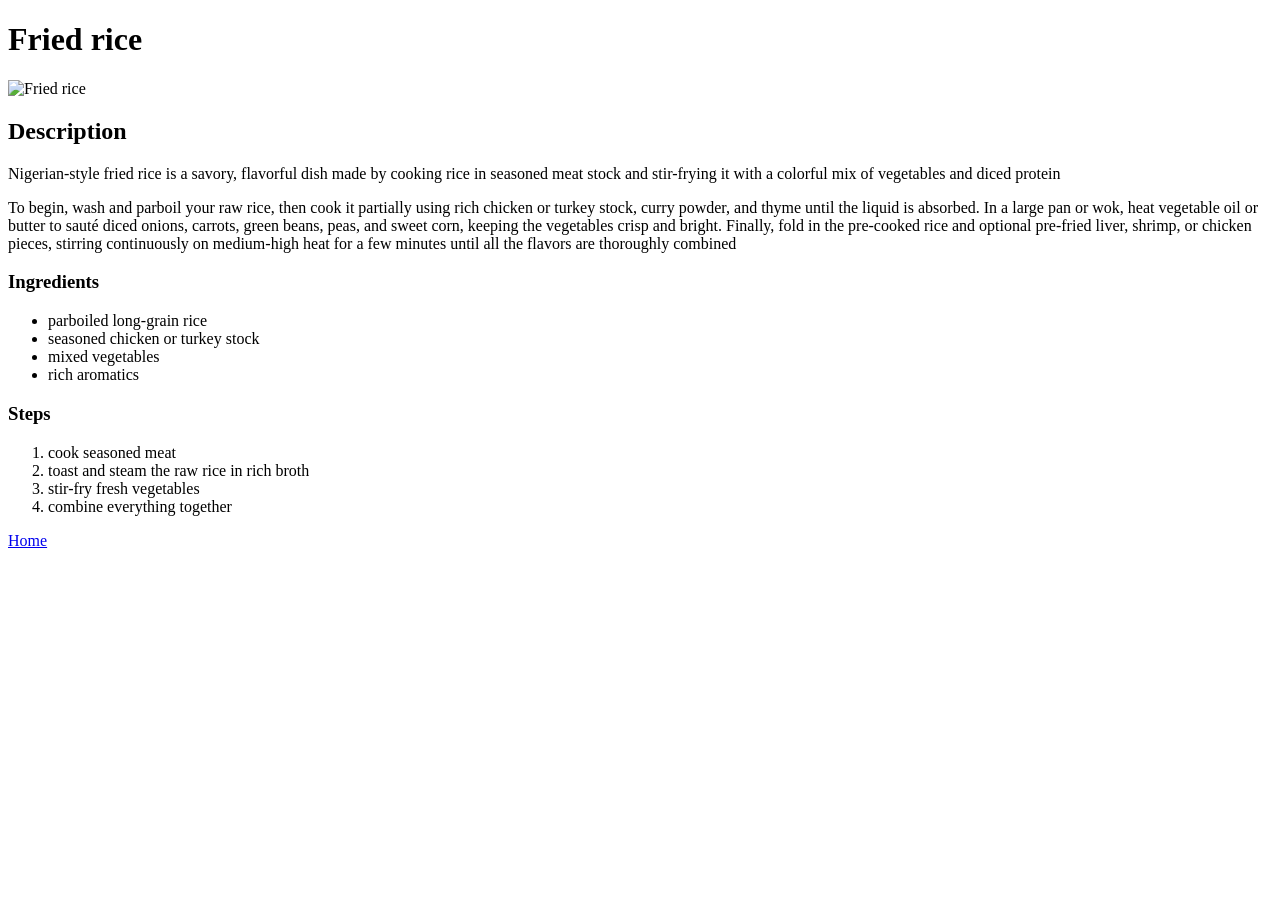
==== recipes/fried_rice.html @ fa96afa5 "Add recipes to odin site" ====
<!DOCTYPE html>
<html lang="en">
<head>
    <meta charset="UTF-8">
    <meta name="viewport" content="width=device-width, initial-scale=1.0">
    <title>Fried rice</title>
</head>
<body>
    <h1>Fried rice</h1>
    <img src="https://encrypted-tbn0.gstatic.com/images?q=tbn:ANd9GcTllpRNwniq7nwtRtVqcPhTgwfi4RRa_fwIPMkvij19xQ&s=10" alt="Fried rice" width="200">
    <h2>Description</h2>
        <p>
            Nigerian-style fried rice is a savory, flavorful dish made by cooking 
            rice in seasoned meat stock and stir-frying it with a colorful 
            mix of vegetables and diced protein
        </p>
        <p>
            To begin, wash and parboil your raw rice, then cook it partially using rich chicken or turkey stock, curry powder, 
            and thyme until the liquid is absorbed. In a large pan or wok, heat vegetable oil or butter to sauté diced onions, carrots, green beans, peas, and sweet corn, 
            keeping the vegetables crisp and bright. Finally, fold in the pre-cooked rice and optional pre-fried liver, shrimp, or chicken pieces,
            stirring continuously on medium-high heat for a few minutes until all the flavors are thoroughly combined
        </p>
    <h3>Ingredients</h3>
        <ul>
         <li>parboiled long-grain rice </li>
         <li>seasoned chicken or turkey stock</li>
         <li>mixed vegetables</li>
         <li>rich aromatics </li>
        </ul>
    <h3>Steps</h3> 
        <ol>
          <li>cook seasoned meat</li>
          <li>toast and steam the raw rice in rich broth</li>
          <li>stir-fry fresh vegetables</li>
          <li>combine everything together</li>
        </ol>
    <p><a href="../index.html">Home</a></p>
</body>
</html>
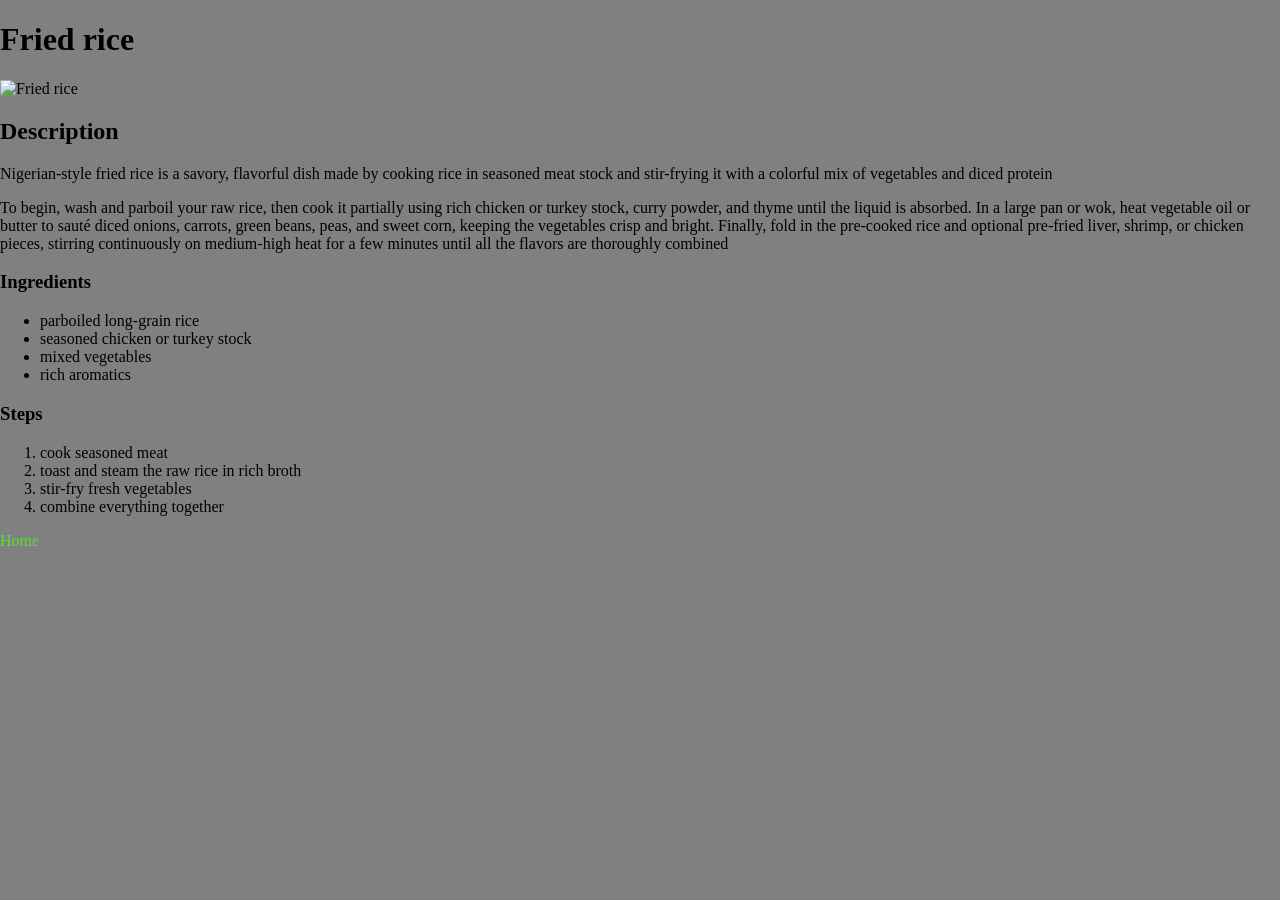
==== commit f076e60b: "fix: Link .html files to style.css" ====
--- a/recipes/fried_rice.html
+++ b/recipes/fried_rice.html
@@ -4,6 +4,7 @@
     <meta charset="UTF-8">
     <meta name="viewport" content="width=device-width, initial-scale=1.0">
     <title>Fried rice</title>
+    <link rel="stylesheet" href="../style.css">
 </head>
 <body>
     <h1>Fried rice</h1>
--- a/style.css
+++ b/style.css
@@ -0,0 +1,20 @@
+body{
+    max-height: fit-content;
+    background: gray;
+    margin: 0 auto;
+}
+
+.Home p ,a{
+    display: inline;
+    color: #56e22b;
+    text-decoration: none;
+}
+
+.Home{
+  background: blue;
+  margin-bottom: 48px;
+}
+
+.Home a:hover{
+    color: wheat;
+}
